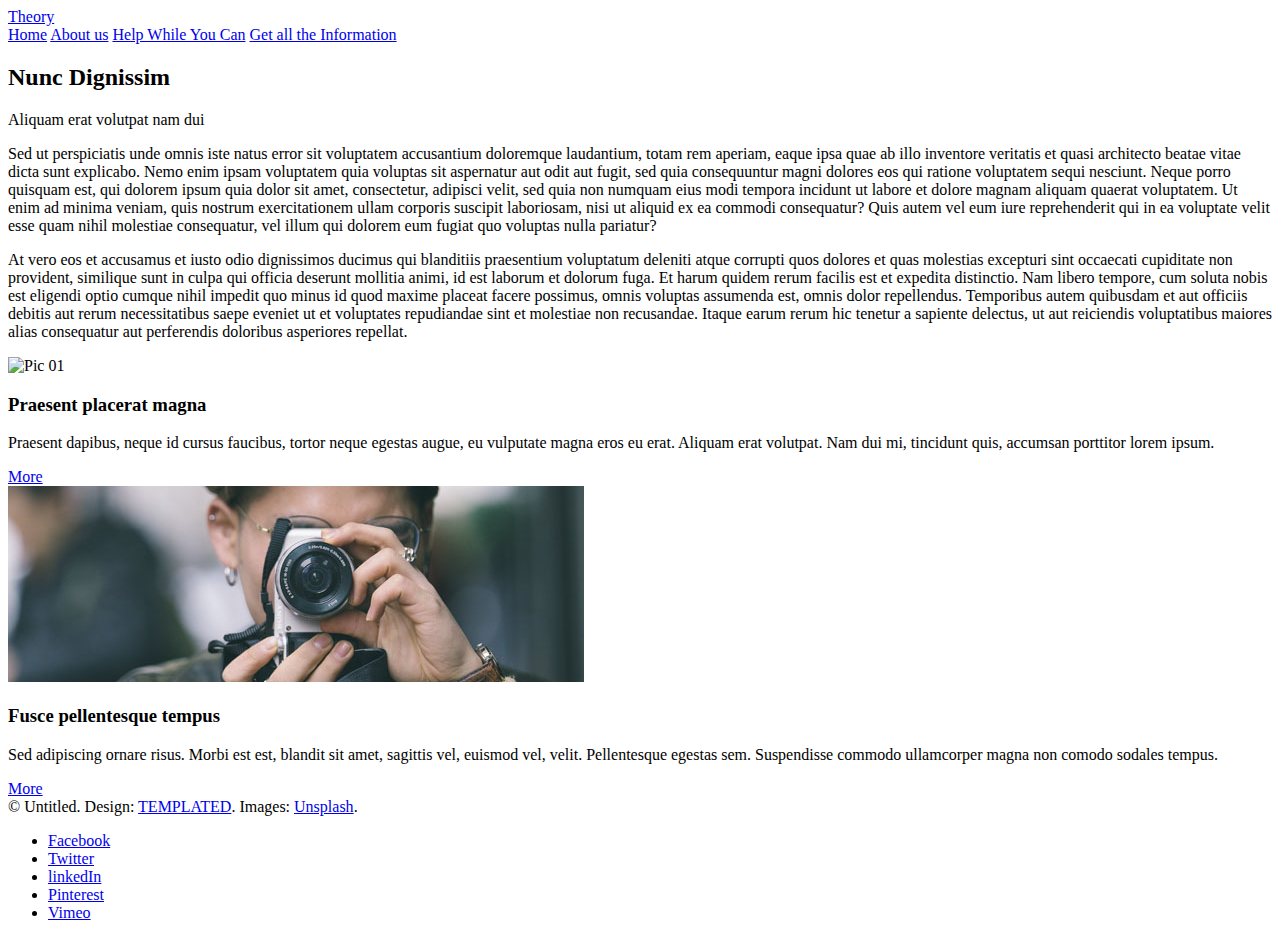
==== AboutUs.html @ 68779a66 "Add files via upload" ====
<!DOCTYPE HTML>
<!--
	Theory by TEMPLATED
	templated.co @templatedco
	Released for free under the Creative Commons Attribution 3.0 license (templated.co/license)
-->
<html>
	<head>
		<title>Generic - Theory by TEMPLATED</title>
		<meta charset="utf-8" />
		<meta name="viewport" content="width=device-width, initial-scale=1" />
		<link rel="stylesheet" href="assets/css/main.css" />
	</head>
	<body class="subpage">

		<!-- Header -->
			<header id="header">
				<div class="inner">
					<a href="index.html" class="logo">Theory</a>
					<nav id="nav">
						<a href="index.html">Home</a>
						<a href="AboutUs.html">About us</a>
						<a href="Help.html">Help While You Can</a>
						<a href="Information.html">Get all the Information</a>
					</nav>
					<a href="#navPanel" class="navPanelToggle"><span class="fa fa-bars"></span></a>
				</div>
			</header>

		<!-- Three -->
			<section id="three" class="wrapper">
				<div class="inner">
					<header class="align-center">
						<h2>Nunc Dignissim</h2>
						<p>Aliquam erat volutpat nam dui </p>
					</header>
					<p>Sed ut perspiciatis unde omnis iste natus error sit voluptatem accusantium doloremque laudantium, totam rem aperiam, eaque ipsa quae ab illo inventore veritatis et quasi architecto beatae vitae dicta sunt explicabo. Nemo enim ipsam voluptatem quia voluptas sit aspernatur aut odit aut fugit, sed quia consequuntur magni dolores eos qui ratione voluptatem sequi nesciunt. Neque porro quisquam est, qui dolorem ipsum quia dolor sit amet, consectetur, adipisci velit, sed quia non numquam eius modi tempora incidunt ut labore et dolore magnam aliquam quaerat voluptatem. Ut enim ad minima veniam, quis nostrum exercitationem ullam corporis suscipit laboriosam, nisi ut aliquid ex ea commodi consequatur? Quis autem vel eum iure reprehenderit qui in ea voluptate velit esse quam nihil molestiae consequatur, vel illum qui dolorem eum fugiat quo voluptas nulla pariatur?</p>
					<p>At vero eos et accusamus et iusto odio dignissimos ducimus qui blanditiis praesentium voluptatum deleniti atque corrupti quos dolores et quas molestias excepturi sint occaecati cupiditate non provident, similique sunt in culpa qui officia deserunt mollitia animi, id est laborum et dolorum fuga. Et harum quidem rerum facilis est et expedita distinctio. Nam libero tempore, cum soluta nobis est eligendi optio cumque nihil impedit quo minus id quod maxime placeat facere possimus, omnis voluptas assumenda est, omnis dolor repellendus. Temporibus autem quibusdam et aut officiis debitis aut rerum necessitatibus saepe eveniet ut et voluptates repudiandae sint et molestiae non recusandae. Itaque earum rerum hic tenetur a sapiente delectus, ut aut reiciendis voluptatibus maiores alias consequatur aut perferendis doloribus asperiores repellat.</p>
					<div class="flex flex-2">
						<article>
							<div class="image fit">
								<img src="images/pic01.jpg" alt="Pic 01" />
							</div>
							<header>
								<h3>Praesent placerat magna</h3>
							</header>
							<p>Praesent dapibus, neque id cursus faucibus, tortor neque egestas augue, eu vulputate magna eros eu erat. Aliquam erat volutpat. Nam dui mi, tincidunt quis, accumsan porttitor lorem ipsum.</p>
							<footer>
								<a href="#" class="button special">More</a>
							</footer>
						</article>
						<article>
							<div class="image fit">
								<img src="images/pic02.jpg" alt="Pic 02" />
							</div>
							<header>
								<h3>Fusce pellentesque tempus</h3>
							</header>
							<p>Sed adipiscing ornare risus. Morbi est est, blandit sit amet, sagittis vel, euismod vel, velit. Pellentesque egestas sem. Suspendisse commodo ullamcorper magna non comodo sodales tempus.</p>
							<footer>
								<a href="#" class="button special">More</a>
							</footer>
						</article>
					</div>
				</div>
			</section>

		<!-- Footer -->
			<footer id="footer">
				<div class="inner">
					<div class="flex">
						<div class="copyright">
							&copy; Untitled. Design: <a href="https://templated.co">TEMPLATED</a>. Images: <a href="https://unsplash.com">Unsplash</a>.
						</div>
						<ul class="icons">
							<li><a href="#" class="icon fa-facebook"><span class="label">Facebook</span></a></li>
							<li><a href="#" class="icon fa-twitter"><span class="label">Twitter</span></a></li>
							<li><a href="#" class="icon fa-linkedin"><span class="label">linkedIn</span></a></li>
							<li><a href="#" class="icon fa-pinterest-p"><span class="label">Pinterest</span></a></li>
							<li><a href="#" class="icon fa-vimeo"><span class="label">Vimeo</span></a></li>
						</ul>
					</div>
				</div>
			</footer>

		<!-- Scripts -->
			<script src="assets/js/jquery.min.js"></script>
			<script src="assets/js/skel.min.js"></script>
			<script src="assets/js/util.js"></script>
			<script src="assets/js/main.js"></script>

	</body>
</html>
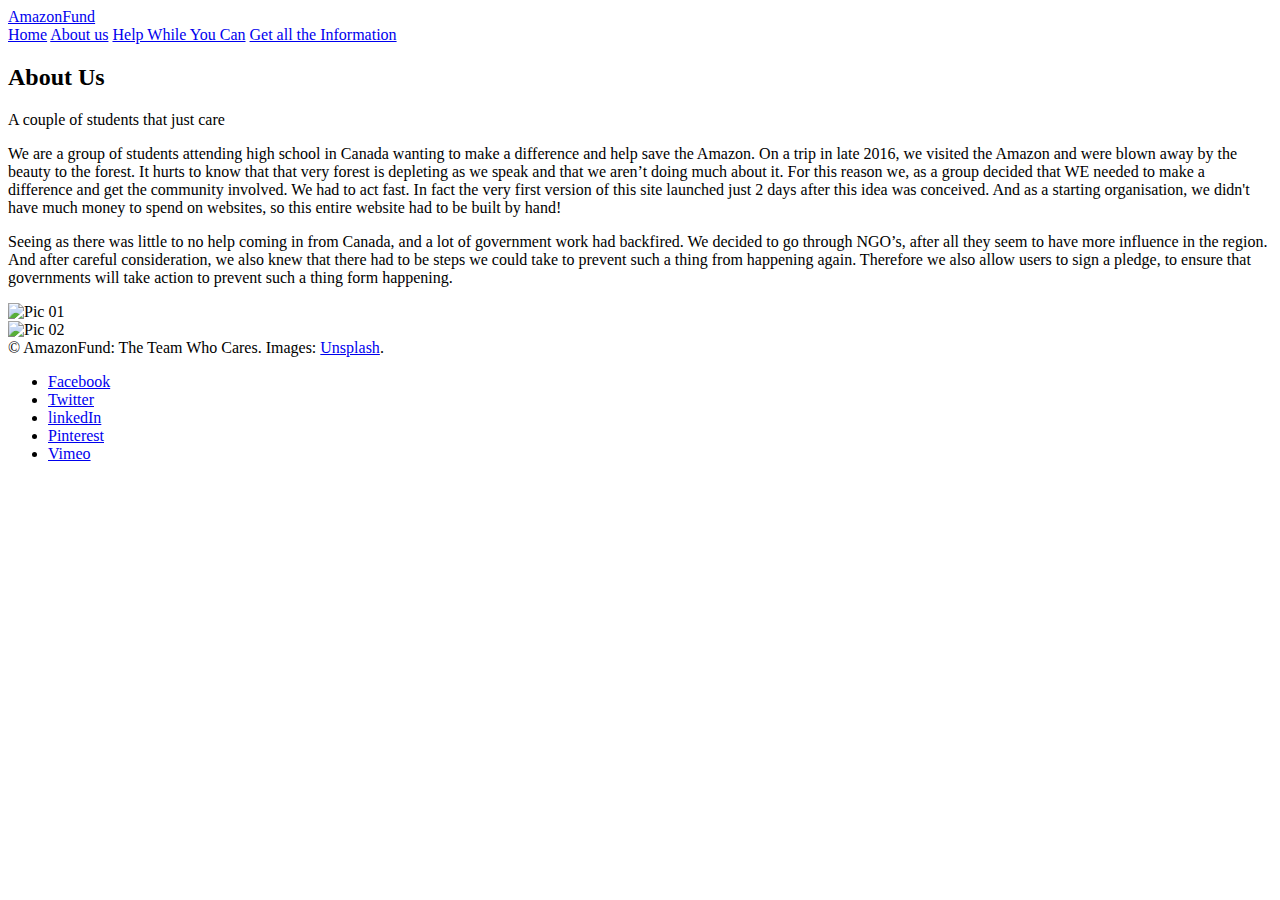
==== commit 762fea4f: "Update AboutUs.html" ====
--- a/AboutUs.html
+++ b/AboutUs.html
@@ -6,7 +6,7 @@
 -->
 <html>
 	<head>
-		<title>Generic - Theory by TEMPLATED</title>
+		<title>AmazonFund - About Us</title>
 		<meta charset="utf-8" />
 		<meta name="viewport" content="width=device-width, initial-scale=1" />
 		<link rel="stylesheet" href="assets/css/main.css" />
@@ -16,7 +16,7 @@
 		<!-- Header -->
 			<header id="header">
 				<div class="inner">
-					<a href="index.html" class="logo">Theory</a>
+					<a href="index.html" class="logo">AmazonFund</a>
 					<nav id="nav">
 						<a href="index.html">Home</a>
 						<a href="AboutUs.html">About us</a>
@@ -31,35 +31,29 @@
 			<section id="three" class="wrapper">
 				<div class="inner">
 					<header class="align-center">
-						<h2>Nunc Dignissim</h2>
-						<p>Aliquam erat volutpat nam dui </p>
+						<h2>About Us</h2>
+						<p>A couple of students that just care</p>
 					</header>
-					<p>Sed ut perspiciatis unde omnis iste natus error sit voluptatem accusantium doloremque laudantium, totam rem aperiam, eaque ipsa quae ab illo inventore veritatis et quasi architecto beatae vitae dicta sunt explicabo. Nemo enim ipsam voluptatem quia voluptas sit aspernatur aut odit aut fugit, sed quia consequuntur magni dolores eos qui ratione voluptatem sequi nesciunt. Neque porro quisquam est, qui dolorem ipsum quia dolor sit amet, consectetur, adipisci velit, sed quia non numquam eius modi tempora incidunt ut labore et dolore magnam aliquam quaerat voluptatem. Ut enim ad minima veniam, quis nostrum exercitationem ullam corporis suscipit laboriosam, nisi ut aliquid ex ea commodi consequatur? Quis autem vel eum iure reprehenderit qui in ea voluptate velit esse quam nihil molestiae consequatur, vel illum qui dolorem eum fugiat quo voluptas nulla pariatur?</p>
-					<p>At vero eos et accusamus et iusto odio dignissimos ducimus qui blanditiis praesentium voluptatum deleniti atque corrupti quos dolores et quas molestias excepturi sint occaecati cupiditate non provident, similique sunt in culpa qui officia deserunt mollitia animi, id est laborum et dolorum fuga. Et harum quidem rerum facilis est et expedita distinctio. Nam libero tempore, cum soluta nobis est eligendi optio cumque nihil impedit quo minus id quod maxime placeat facere possimus, omnis voluptas assumenda est, omnis dolor repellendus. Temporibus autem quibusdam et aut officiis debitis aut rerum necessitatibus saepe eveniet ut et voluptates repudiandae sint et molestiae non recusandae. Itaque earum rerum hic tenetur a sapiente delectus, ut aut reiciendis voluptatibus maiores alias consequatur aut perferendis doloribus asperiores repellat.</p>
+					<p>We are a group of students attending high school in Canada wanting to make a difference and help save the
+						Amazon. On a trip in late 2016, we visited the Amazon and were blown away by the beauty to the forest. It hurts
+						to know that that very forest is depleting as we speak and that we aren’t doing much about it. For this reason
+						we, as a group decided that WE needed to make a difference and get the community involved. We had to act fast. In fact the very first version of this site launched just 2 days after this idea was conceived. And as a starting organisation, we didn't have much money to spend on websites, so this entire website had to be built by hand!</p>
+					<p>Seeing as there was little to no help coming in from Canada, and a lot of government work had backfired. We
+						decided to go through NGO’s, after all they seem to have more influence in the region. And after careful
+						consideration, we also knew that there had to be steps we could take to prevent such a thing from happening
+						again. Therefore we also allow users to sign a pledge, to ensure that governments will take action to prevent
+						such a thing form happening.
+</p>
 					<div class="flex flex-2">
 						<article>
 							<div class="image fit">
-								<img src="images/pic01.jpg" alt="Pic 01" />
+								<img src="images/studentProtest.jpg" alt="Pic 01" />
 							</div>
-							<header>
-								<h3>Praesent placerat magna</h3>
-							</header>
-							<p>Praesent dapibus, neque id cursus faucibus, tortor neque egestas augue, eu vulputate magna eros eu erat. Aliquam erat volutpat. Nam dui mi, tincidunt quis, accumsan porttitor lorem ipsum.</p>
-							<footer>
-								<a href="#" class="button special">More</a>
-							</footer>
 						</article>
 						<article>
 							<div class="image fit">
-								<img src="images/pic02.jpg" alt="Pic 02" />
+								<img src="images/studentProtest2.jpg" alt="Pic 02" />
 							</div>
-							<header>
-								<h3>Fusce pellentesque tempus</h3>
-							</header>
-							<p>Sed adipiscing ornare risus. Morbi est est, blandit sit amet, sagittis vel, euismod vel, velit. Pellentesque egestas sem. Suspendisse commodo ullamcorper magna non comodo sodales tempus.</p>
-							<footer>
-								<a href="#" class="button special">More</a>
-							</footer>
 						</article>
 					</div>
 				</div>
@@ -70,7 +64,7 @@
 				<div class="inner">
 					<div class="flex">
 						<div class="copyright">
-							&copy; Untitled. Design: <a href="https://templated.co">TEMPLATED</a>. Images: <a href="https://unsplash.com">Unsplash</a>.
+							&copy; AmazonFund: The Team Who Cares. Images: <a href="https://unsplash.com">Unsplash</a>.
 						</div>
 						<ul class="icons">
 							<li><a href="#" class="icon fa-facebook"><span class="label">Facebook</span></a></li>
@@ -90,4 +84,4 @@
 			<script src="assets/js/main.js"></script>
 
 	</body>
-</html>+</html>
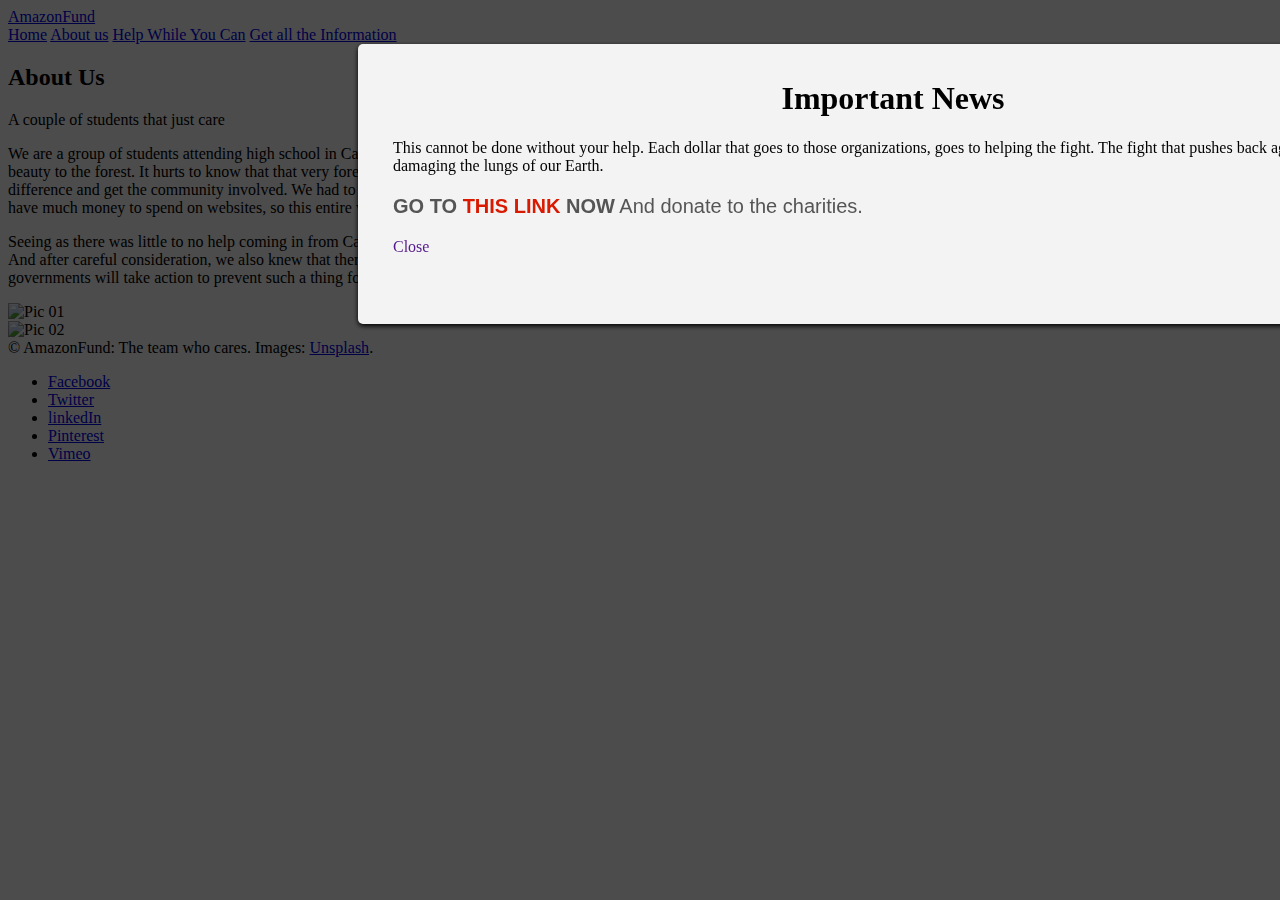
==== commit be91f6dd: "Add files via upload" ====
--- a/AboutUs.html
+++ b/AboutUs.html
@@ -28,6 +28,115 @@
 			</header>
 
 		<!-- Three -->
+<script type="text/javascript" src="https://code.jquery.com/jquery-1.8.2.js"></script>
+<style type="text/css">
+	#overlay {
+		position: fixed;
+		top: 0;
+		left: 0;
+		width: 100%;
+		height: 100%;
+		background-color: #000;
+		filter: alpha(opacity=70);
+		-moz-opacity: 0.7;
+		-khtml-opacity: 0.7;
+		opacity: 0.7;
+		z-index: 100;
+		display: none;
+	}
+
+	.cnt223 a {
+		text-decoration: none;
+	}
+
+	.popup {
+		width: 100%;
+		margin: auto;
+		display: none;
+		position: fixed;
+		z-index: 101;
+	}
+
+	.cnt223 {
+		min-width: 1000px;
+		width: 1000px;
+		min-height: 250px;
+		margin-left: 350px;
+		margin-right: 350px;
+		background: #f3f3f3;
+		z-index: 103;
+		padding: 15px 35px;
+		border-radius: 5px;
+		box-shadow: 0 2px 5px #000;
+	}
+
+	.cnt223 h1 {
+		text-align: center;
+		font-weight: bold;
+		font-size: 200%;
+	}
+
+	.cnt223 p {
+		clear: both;
+		color: #555555;
+		/* text-align: justify; */
+		font-size: 20px;
+		font-family: sans-serif;
+	}
+
+	.cnt223 p a {
+		color: #d91900;
+		font-weight: bold;
+	}
+
+	.cnt223 .x {
+		float: right;
+		height: 35px;
+		left: 22px;
+		position: relative;
+		top: -25px;
+		width: 34px;
+	}
+
+	.cnt223 .x:hover {
+		cursor: pointer;
+	}
+</style>
+<script type='text/javascript'>
+	$(function () {
+		var overlay = $('<div id="overlay"></div>');
+		overlay.show();
+		overlay.appendTo(document.body);
+		$('.popup').show();
+		$('.close').click(function () {
+			$('.popup').hide();
+			overlay.appendTo(document.body).remove();
+			return false;
+		});
+
+
+
+
+		$('.x').click(function () {
+			$('.popup').hide();
+			overlay.appendTo(document.body).remove();
+			return false;
+		});
+	});
+</script>
+<div class='popup'>
+	<div class='cnt223'>
+		<h1>Important News</h1>
+		<div id="content">
+			<p>
+				<script>
+					$('#content').load('charities.html #main');
+				</script>
+			</p>
+		</div>
+		<a href='' class='close'>Close</a>
+	</div>
+</div>
 			<section id="three" class="wrapper">
 				<div class="inner">
 					<header class="align-center">
@@ -64,7 +173,7 @@
 				<div class="inner">
 					<div class="flex">
 						<div class="copyright">
-							&copy; AmazonFund: The Team Who Cares. Images: <a href="https://unsplash.com">Unsplash</a>.
+							&copy; AmazonFund: The team who cares. Images: <a href="https://unsplash.com">Unsplash</a>.
 						</div>
 						<ul class="icons">
 							<li><a href="#" class="icon fa-facebook"><span class="label">Facebook</span></a></li>
@@ -84,4 +193,4 @@
 			<script src="assets/js/main.js"></script>
 
 	</body>
-</html>
+</html>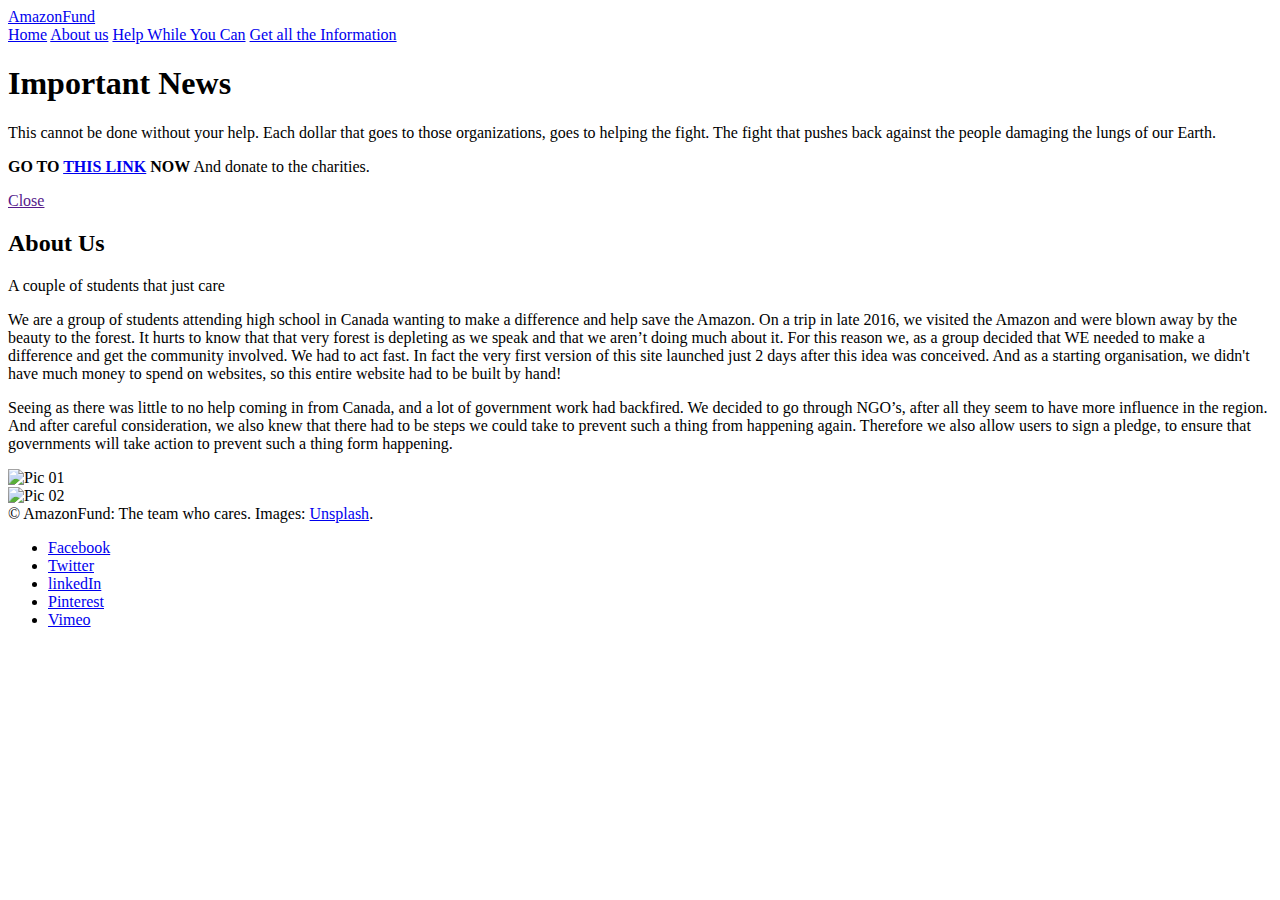
==== commit dd8002d2: "Add files via upload" ====
--- a/AboutUs.html
+++ b/AboutUs.html
@@ -29,99 +29,13 @@
 
 		<!-- Three -->
 <script type="text/javascript" src="https://code.jquery.com/jquery-1.8.2.js"></script>
-<style type="text/css">
-	#overlay {
-		position: fixed;
-		top: 0;
-		left: 0;
-		width: 100%;
-		height: 100%;
-		background-color: #000;
-		filter: alpha(opacity=70);
-		-moz-opacity: 0.7;
-		-khtml-opacity: 0.7;
-		opacity: 0.7;
-		z-index: 100;
-		display: none;
-	}
-
-	.cnt223 a {
-		text-decoration: none;
-	}
-
-	.popup {
-		width: 100%;
-		margin: auto;
-		display: none;
-		position: fixed;
-		z-index: 101;
-	}
-
-	.cnt223 {
-		min-width: 1000px;
-		width: 1000px;
-		min-height: 250px;
-		margin-left: 350px;
-		margin-right: 350px;
-		background: #f3f3f3;
-		z-index: 103;
-		padding: 15px 35px;
-		border-radius: 5px;
-		box-shadow: 0 2px 5px #000;
-	}
-
-	.cnt223 h1 {
-		text-align: center;
-		font-weight: bold;
-		font-size: 200%;
-	}
-
-	.cnt223 p {
-		clear: both;
-		color: #555555;
-		/* text-align: justify; */
-		font-size: 20px;
-		font-family: sans-serif;
-	}
-
-	.cnt223 p a {
-		color: #d91900;
-		font-weight: bold;
-	}
-
-	.cnt223 .x {
-		float: right;
-		height: 35px;
-		left: 22px;
-		position: relative;
-		top: -25px;
-		width: 34px;
-	}
-
-	.cnt223 .x:hover {
-		cursor: pointer;
-	}
-</style>
-<script type='text/javascript'>
+<script>
 	$(function () {
-		var overlay = $('<div id="overlay"></div>');
-		overlay.show();
-		overlay.appendTo(document.body);
-		$('.popup').show();
-		$('.close').click(function () {
-			$('.popup').hide();
-			overlay.appendTo(document.body).remove();
-			return false;
-		});
-
-
-
-
-		$('.x').click(function () {
-			$('.popup').hide();
-			overlay.appendTo(document.body).remove();
-			return false;
-		});
+		if (window.confirm(
+				"This cannot be done without your help.Each dollar that goes to those organizations, goes to helping the fight.The fight that pushes back against the people damaging the lungs of our Earth. Click Confirm now to get redirected to the charities. It's urgent."
+				)) {
+			window.location.href = 'http://amazonfund.ca/Help.html#startCharity';
+		}
 	});
 </script>
 <div class='popup'>
